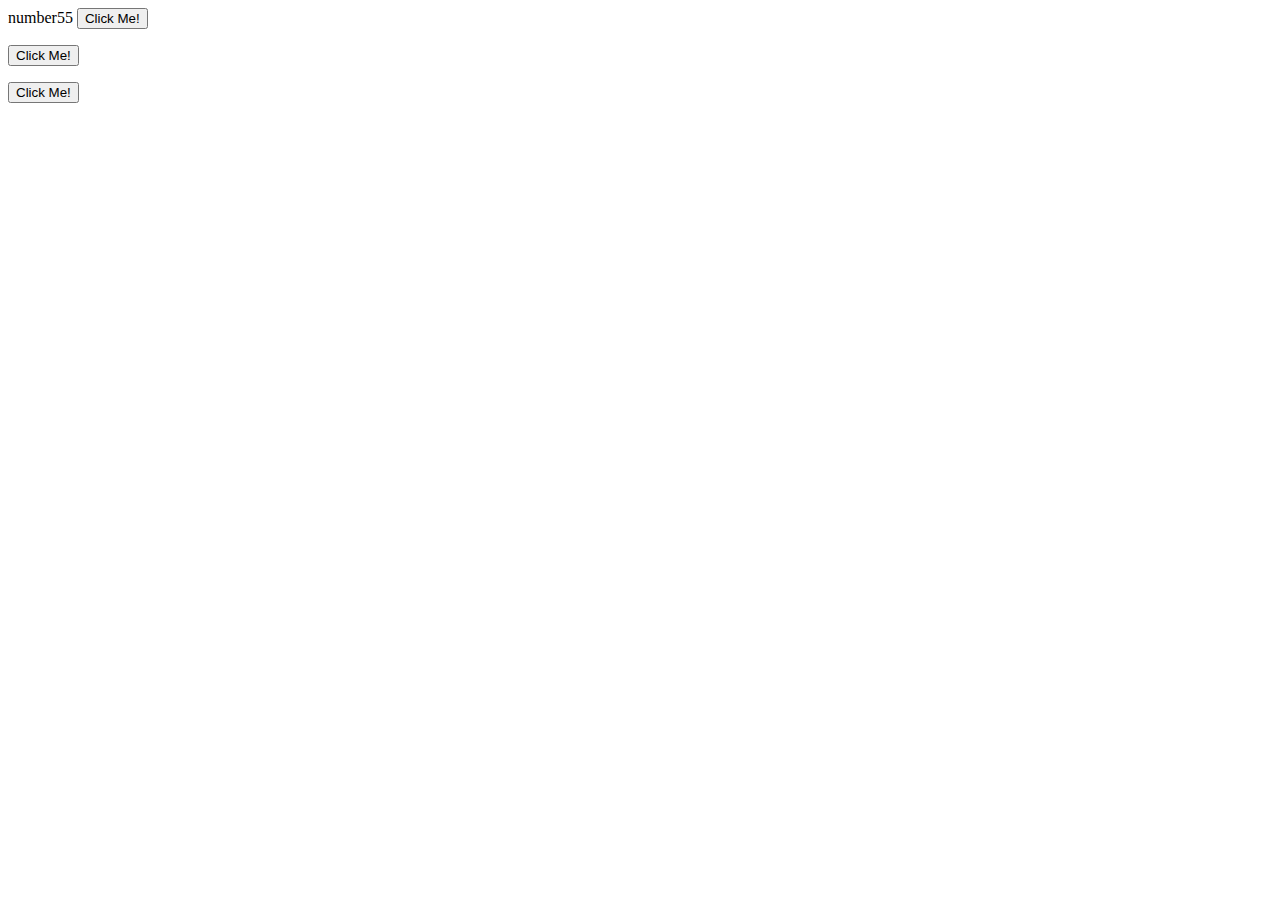
==== Basic JavaScript Projects/Project5_comparisons_type_coercion/index.html @ dd28a440 "fixes" ====
<!DOCTYPE html>
<html lang=en>
	<head>
		<meta charset="utf-8">
		<title></title>
        <script src="JS/main.js"></script>
	</head>
	<body>

		<button onclick=my()>Click Me! </button>

		<p id="Test" onclick=my()></p>

        <button onclick=myfunc()>Click Me! </button>

        <p id="Test1" onclick = myfunc()></p>

        <button onclick=myfunc2()>Click Me! </button>

        <p id="Test2" onclick = myfunc2()></p>
        
                  
	</body>
</html>
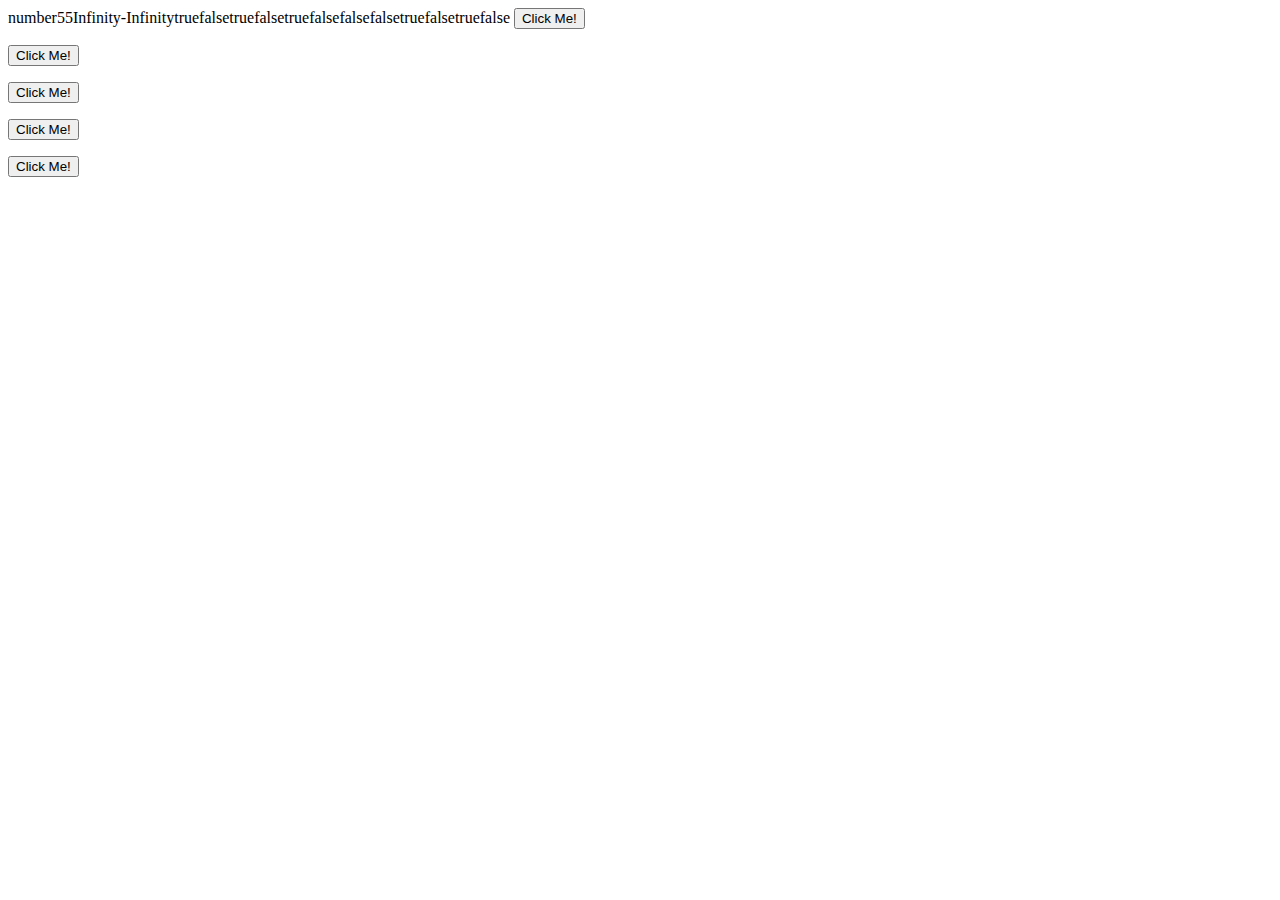
==== commit 7925f638: "project5" ====
--- a/Basic JavaScript Projects/Project5_comparisons_type_coercion/index.html
+++ b/Basic JavaScript Projects/Project5_comparisons_type_coercion/index.html
@@ -18,6 +18,14 @@
         <button onclick=myfunc2()>Click Me! </button>
 
         <p id="Test2" onclick = myfunc2()></p>
+
+		<button onclick=notfunc()>Click Me! </button>
+
+		<p id="Not" onclick=notfunc()></p>
+
+		<button onclick=notfunct()>Click Me! </button>
+
+		<p id="Nots" onclick=notfunct()></p>
         
                   
 	</body>
